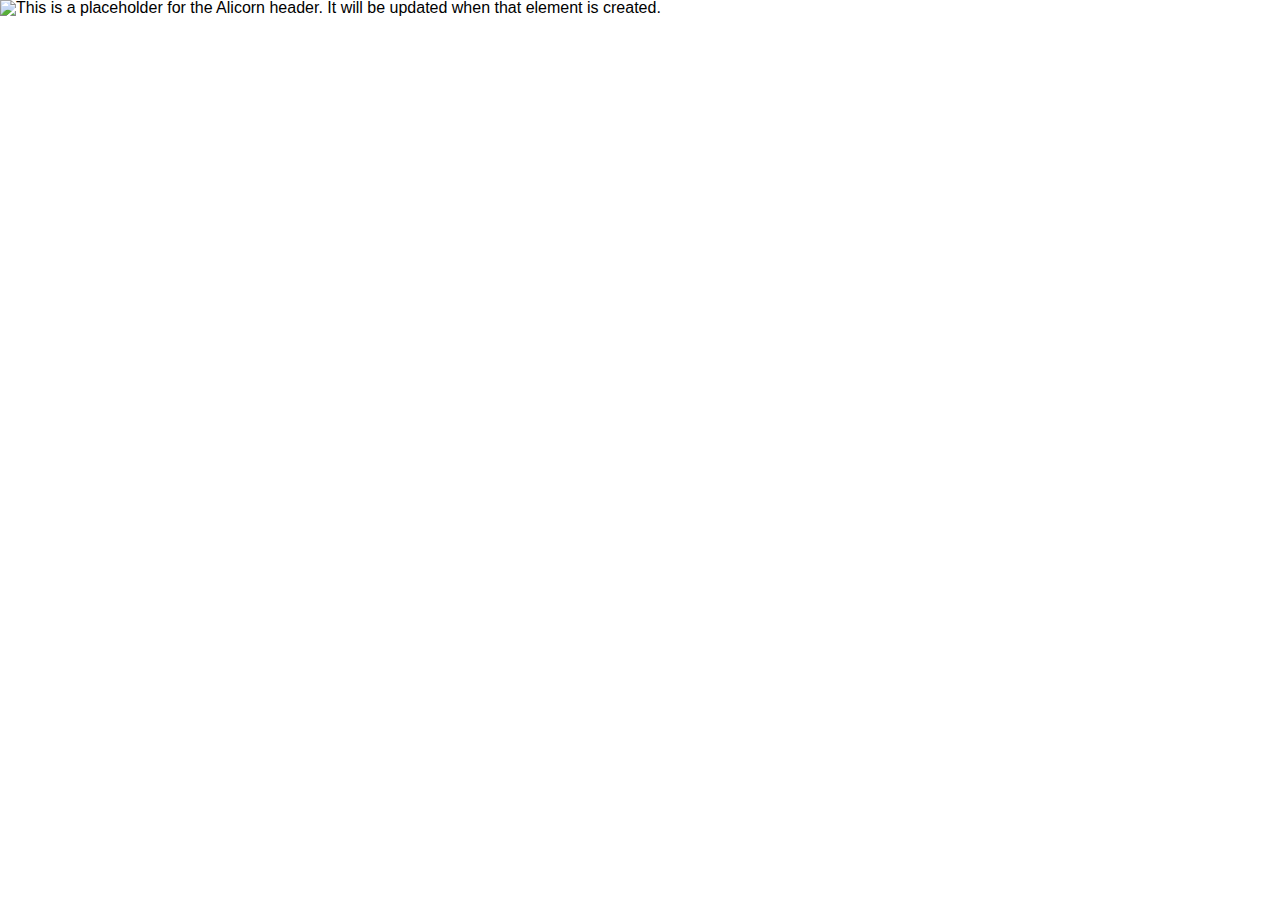
==== Guidelines/index.html @ 8b63250d "Minor updates to the Guidelines code" ====
<!DOCTYPE html>
<html lang="en">
<head>
	<meta charset="utf-8">
	<meta name="description" content="">
	<title></title>
    <link rel="stylesheet" type="text/css" href="css/reset.css">
    <link rel="stylesheet" type="text/css" href="css/style.css">

</head>
<body>
    <div id="wrapper">
        <div id="alicorn_header" role="banner">
            <img src="http://placehold.it/320x85" class="placeholder_img" alt="This is a placeholder for the Alicorn header. It will be updated when that element is created.">
        </div><!-- #header -->
    
    

        
        <div id="main_content" role="main">
        
        </div><!-- #main_content -->
    
    </div><!-- #wrapper -->
    
    <div id="footer">
         <div id="footer_content">
        
        </div><!-- #footer_content -->       
    
    </div><!-- #footer -->

</body>
</html>
---- Guidelines/css/style.css ----
*{
	box-sizing: border-box;
	font-size: 1em;
	margin: 0;
	padding: 0;
}

html {
    font-family: sans-serif;
}

#login_wrapper {
   width: 322px;
    height: 567px;
    margin: 0 auto;
    border: 1px solid #808080;
    border-radius: 4px;
    box-shadow: 2px 3px 2px #808080;
}

.login_container {
    margin: -10px 8% 2px;
/*    padding: 5%;*/
    align-content: center;
}


/******* HEADER STYLES *******/

#login_main_content h2 {
    font-size: 1.5rem;
    text-align: center;
    margin: 10px 0 20px;
    padding: 5px 0 10px;
    font-weight: 600;
} /*Assumption is that h1 will be in the Alicorn header.*/

/******* FORM STYLES *******/

.email_label,
.password_label,
.fullName_label {
    font-size: 1.3rem;
    display: inline-block;
    float: left;
    clear: both;
    max-width: 250px; 
    text-align: left;
/*    margin-bottom: 15px;*/
}

form input {
    border: none;
}

#user_email,
#user_password,
#user_fullName {
    display: inline-block;
    float: left;
    clear: both;
    font-size: 1em;
    border-bottom: 1px solid #333;
    width: 250px;
    height: 1.4em;
    margin-bottom: 15px;
}

.data-psswrd-text /*Show-Hide checkbox text*/ {
    font-size: .75rem;
/*    display: inline-block;*/
    float: right;
    border: none;
    padding: 5px;
    margin-top: -40px;
/*
    background-image: url('../img/pw_hidden@24x24.png');
    background-repeat: no-repeat;
    background-size: contain;
    background-position: right;
    color: transparent;
*/
    
}

.data-psswrd-checkbox /*Show-Hide checkbox*/{
    display: none;
    /*
    width: 13px;
    height: 13px;
    display: inline-block;
    clear: both;
*/
}

.psswrd_reset {
    font-size: .75rem;
    float: right;
/*    clear: both;*/
    margin: -10px 10px 15px 0;
    padding: 10px;
}

.login_divider {
    margin: 15px 0;
}

/******* BUTTON STYLES *******/
button {
    padding: 15px 20px;
    margin: 10px 5px 3px;
    border-radius: 4px;
    box-shadow: 2px 4px 1px #D3D3D3;
    width: 250px;
}

.linkedIn_logo{
    width: 250px;
    display: block;
    margin: 5px 2% 5px;
    box-shadow: 2px 4px 1px #D3D3D3;
}

.agree_to_guidelines /*text for checkbox*/ {
    width: 250px;
    font-size: .85rem;
    display: inline-block;
    margin: 10px 0 10px;
    border-bottom: 0;
}

#guideline_agreement /*checkbox*/{
  clear: both; 
  width: 15px;
  height: 15px;
  padding: 0;
  vertical-align: bottom;
  position: relative;
  top: -1px;
  overflow: hidden;
}


/******* TEXT STYLES *******/
.confirmation_text {
    font-size: 1.3rem; 
    line-height: 1.5rem;
/*    margin-top: -20px;*/
    margin-bottom: 10px;
}

 .disclaimer {
    font-size: .85rem;
    line-height: 1rem;
    margin: 30px 0 20px;
}
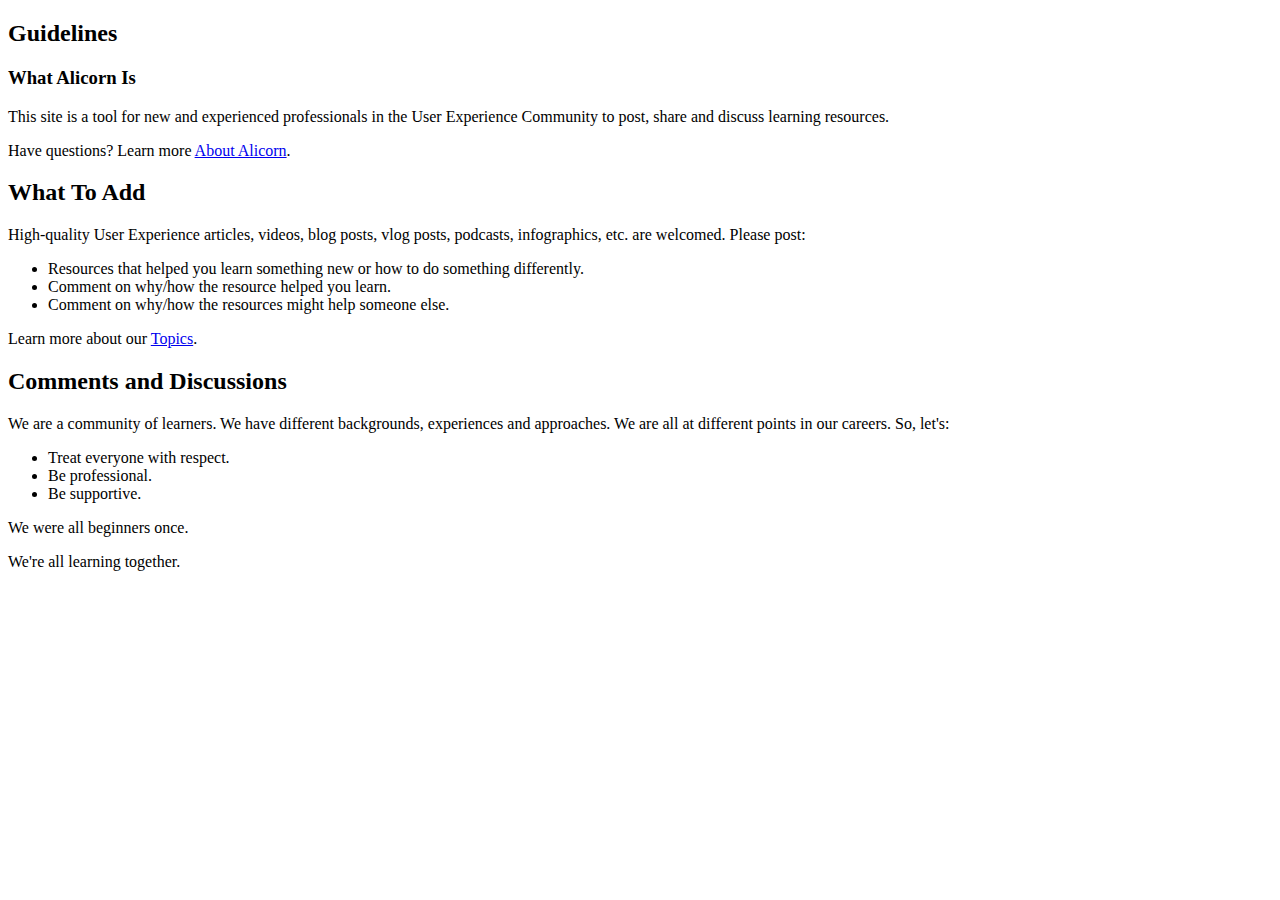
==== commit a9136c76: "Changes to files in order to consolidate stylesheets." ====
--- a/Guidelines/index.html
+++ b/Guidelines/index.html
@@ -4,23 +4,51 @@
 	<meta charset="utf-8">
 	<meta name="description" content="">
 	<title></title>
-    <link rel="stylesheet" type="text/css" href="css/reset.css">
-    <link rel="stylesheet" type="text/css" href="css/style.css">
+    <link rel="stylesheet" type="text/css" href="../css/reset.css">
+    <link rel="stylesheet" type="text/css" href="../css/style.css">
 
 </head>
 <body>
-    <div id="wrapper">
-        <div id="alicorn_header" role="banner">
-            <img src="http://placehold.it/320x85" class="placeholder_img" alt="This is a placeholder for the Alicorn header. It will be updated when that element is created.">
-        </div><!-- #header -->
+	<div id="header-guidelines" role="banner">
+        
+    </div><!-- #header -->
     
     
+    <div id="wrapper">
+        <h2 id="page_title">Guidelines</h2>
+        
+        <div class="guideline_group">
+            <h3 role="heading">What Alicorn Is</h3>
+                <p>This site is a tool for new and experienced professionals in the User Experience Community to post, share and discuss learning resources.</p>
+                <p>Have questions? Learn more <a href="#">About Alicorn</a>.</p>
+            
+        </div><!-- .guideline_group -->
+        
+        <div class="guideline_group">
+            <h2>What To Add</h2>
+            <p>High-quality User Experience articles, videos, blog posts, vlog posts, podcasts, infographics, etc. are welcomed. Please post:</p>
+                <ul>
+                    <li>Resources that helped you learn something new or how to do something differently.</li>
+                    <li>Comment on why/how the resource helped you learn.</li>
+                    <li>Comment on why/how the resources might help someone else.</li>
+                </ul>
+                <p>Learn more about our <a href="#">Topics</a>.</p>
+        </div><!-- .guideline_group -->
+        
+        <div class="guideline_group">
+            <h2>Comments and Discussions</h2>
+                <p>We are a community of learners. We have different backgrounds, experiences and approaches. We are all at different points in our careers. So, let's:</p>
+                <ul>
+                    <li>Treat everyone with respect.</li>
+                    <li>Be professional.</li>
+                    <li>Be supportive.</li>
+                </ul>
+        </div><!-- .guideline_group -->
+        <div class="container">
+            <p>We were all beginners once.</p>
+            <p>We're all learning together.</p>
+        </div><!-- .guideline_group -->
 
-        
-        <div id="main_content" role="main">
-        
-        </div><!-- #main_content -->
-    
     </div><!-- #wrapper -->
     
     <div id="footer">
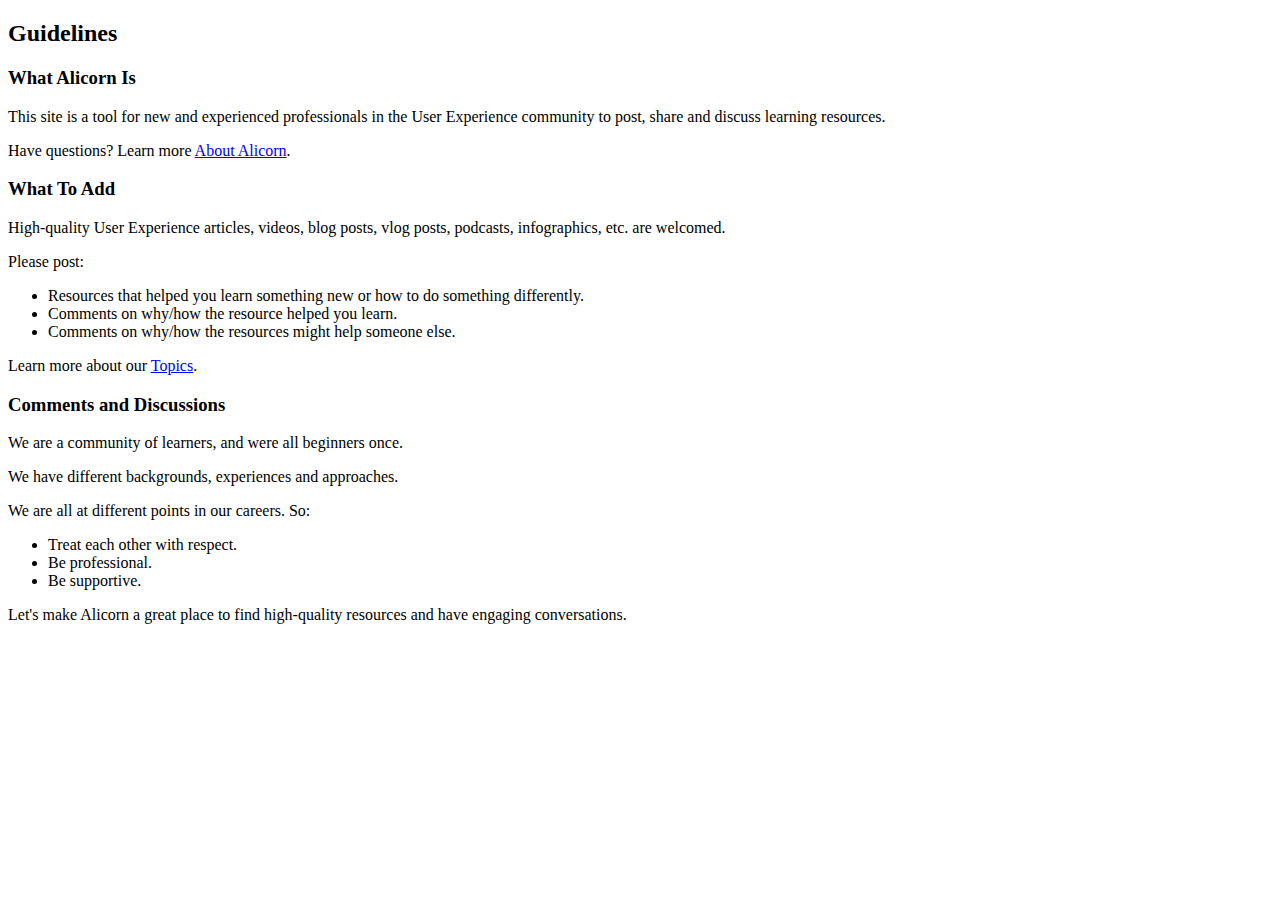
==== commit eaa4f081: "Minor updates to Guidelines," ====
--- a/Guidelines/index.html
+++ b/Guidelines/index.html
@@ -19,34 +19,37 @@
         
         <div class="guideline_group">
             <h3 role="heading">What Alicorn Is</h3>
-                <p>This site is a tool for new and experienced professionals in the User Experience Community to post, share and discuss learning resources.</p>
+                <p>This site is a tool for new and experienced professionals in the User Experience community to post, share and discuss learning resources.</p>
+            
                 <p>Have questions? Learn more <a href="#">About Alicorn</a>.</p>
             
         </div><!-- .guideline_group -->
         
         <div class="guideline_group">
-            <h2>What To Add</h2>
-            <p>High-quality User Experience articles, videos, blog posts, vlog posts, podcasts, infographics, etc. are welcomed. Please post:</p>
+            <h3>What To Add</h3>
+            <p>High-quality User Experience articles, videos, blog posts, vlog posts, podcasts, infographics, etc. are welcomed.</p> 
+            <p>Please post:</p>
                 <ul>
                     <li>Resources that helped you learn something new or how to do something differently.</li>
-                    <li>Comment on why/how the resource helped you learn.</li>
-                    <li>Comment on why/how the resources might help someone else.</li>
+                    <li>Comments on why/how the resource helped you learn.</li>
+                    <li>Comments on why/how the resources might help someone else.</li>
                 </ul>
                 <p>Learn more about our <a href="#">Topics</a>.</p>
         </div><!-- .guideline_group -->
         
         <div class="guideline_group">
-            <h2>Comments and Discussions</h2>
-                <p>We are a community of learners. We have different backgrounds, experiences and approaches. We are all at different points in our careers. So, let's:</p>
+            <h3>Comments and Discussions</h3>
+            <p>We are a community of learners, and were all beginners once.</p>
+            <p>We have different backgrounds, experiences and approaches. 
+            <p>We are all at different points in our careers. So:</p>
                 <ul>
-                    <li>Treat everyone with respect.</li>
+                    <li>Treat each other with respect.</li>
                     <li>Be professional.</li>
                     <li>Be supportive.</li>
                 </ul>
         </div><!-- .guideline_group -->
-        <div class="container">
-            <p>We were all beginners once.</p>
-            <p>We're all learning together.</p>
+        <div class="guideline_group">
+            <p>Let's make Alicorn a great place to find high-quality resources and have engaging conversations.</p>
         </div><!-- .guideline_group -->
 
     </div><!-- #wrapper -->
